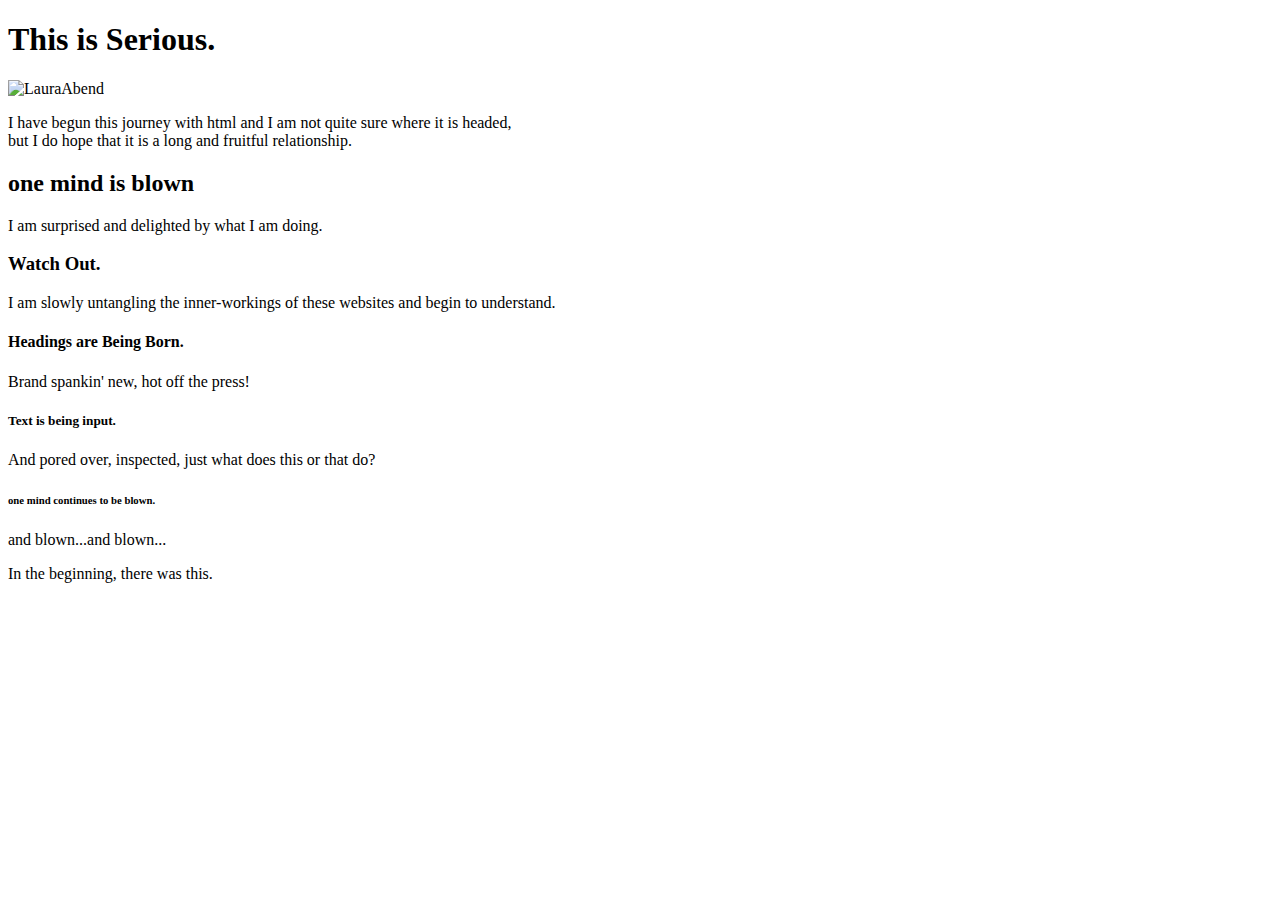
==== index.html @ 5064e780 "TEST - Old html file" ====
<!DOCTYPE html>
<html>
	<head>
		<title>Laura Abend</title>
	</head>

<div class="jumbotron">
		<h1>This is Serious.</h1>
	</div>
<img src="C:\Users\LAURA\Pictures\Pictures\Me\Glamour shot smallest.jpg" alt="LauraAbend" width="120" height="148">
<p>I have begun this journey with html and I am not quite sure where it is headed,<br>but I do hope that it is a long and fruitful relationship.</p>
<h2>one mind is blown</h2>
<p>I am surprised and delighted by what I am doing.</p>
<h3>Watch Out.</h3>
<p>I am slowly untangling the inner-workings of these websites and begin to understand.</p>
<h4>Headings are Being Born.</h4>
<p>Brand spankin' new, hot off the press!</p>
<h5>Text is being input.</h5>
<p>And pored over, inspected, just what does this or that do?</p>
<h6>one mind continues to be blown.</h6>
<p>and blown...and blown...</p>

<body>
In the beginning, there was this.
</body>

</html>
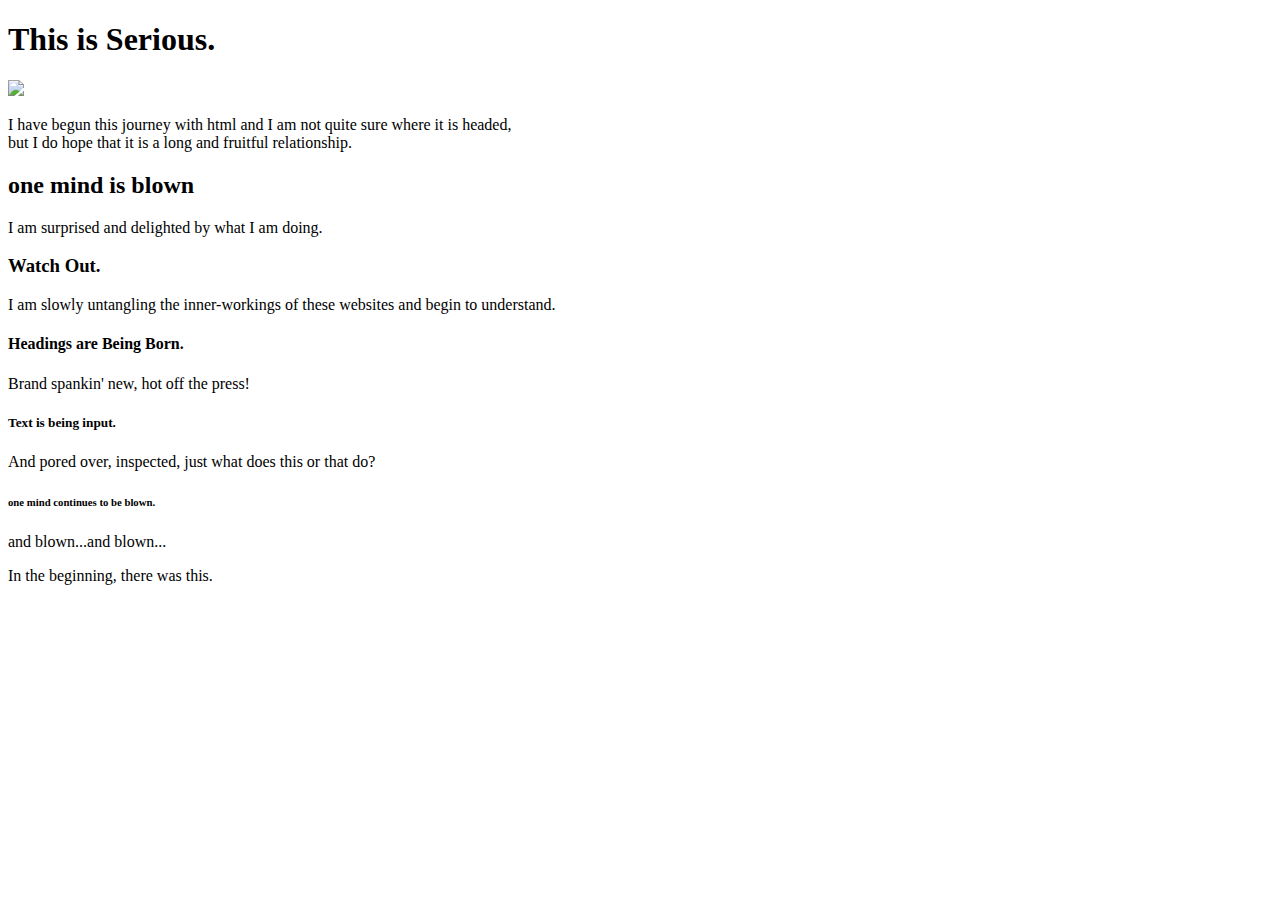
==== commit 56991d90: "Updated image source" ====
--- a/index.html
+++ b/index.html
@@ -7,7 +7,7 @@
 <div class="jumbotron">
 		<h1>This is Serious.</h1>
 	</div>
-<img src="C:\Users\LAURA\Pictures\Pictures\Me\Glamour shot smallest.jpg" alt="LauraAbend" width="120" height="148">
+<img src="https://pbs.twimg.com/profile_images/2464090626/3ezvgtw6pv1zuwdohbh2.jpeg width="120" height="148">
 <p>I have begun this journey with html and I am not quite sure where it is headed,<br>but I do hope that it is a long and fruitful relationship.</p>
 <h2>one mind is blown</h2>
 <p>I am surprised and delighted by what I am doing.</p>
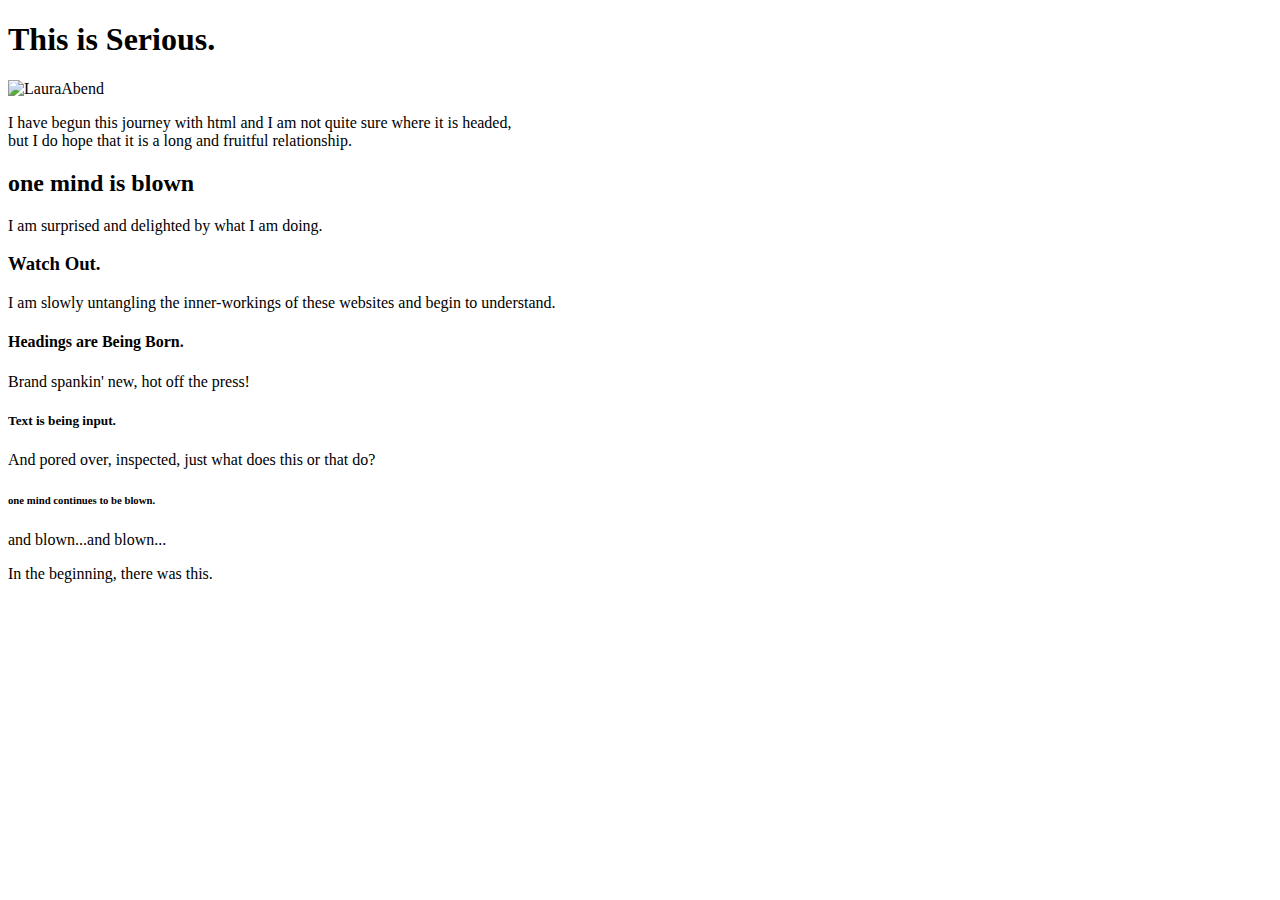
==== commit b93617f3: "2nd try - updated img src" ====
--- a/index.html
+++ b/index.html
@@ -7,7 +7,7 @@
 <div class="jumbotron">
 		<h1>This is Serious.</h1>
 	</div>
-<img src="https://pbs.twimg.com/profile_images/2464090626/3ezvgtw6pv1zuwdohbh2.jpeg width="120" height="148">
+<img src="https://pbs.twimg.com/profile_images/2464090626/3ezvgtw6pv1zuwdohbh2.jpeg" alt="LauraAbend" width="120" height="148">
 <p>I have begun this journey with html and I am not quite sure where it is headed,<br>but I do hope that it is a long and fruitful relationship.</p>
 <h2>one mind is blown</h2>
 <p>I am surprised and delighted by what I am doing.</p>
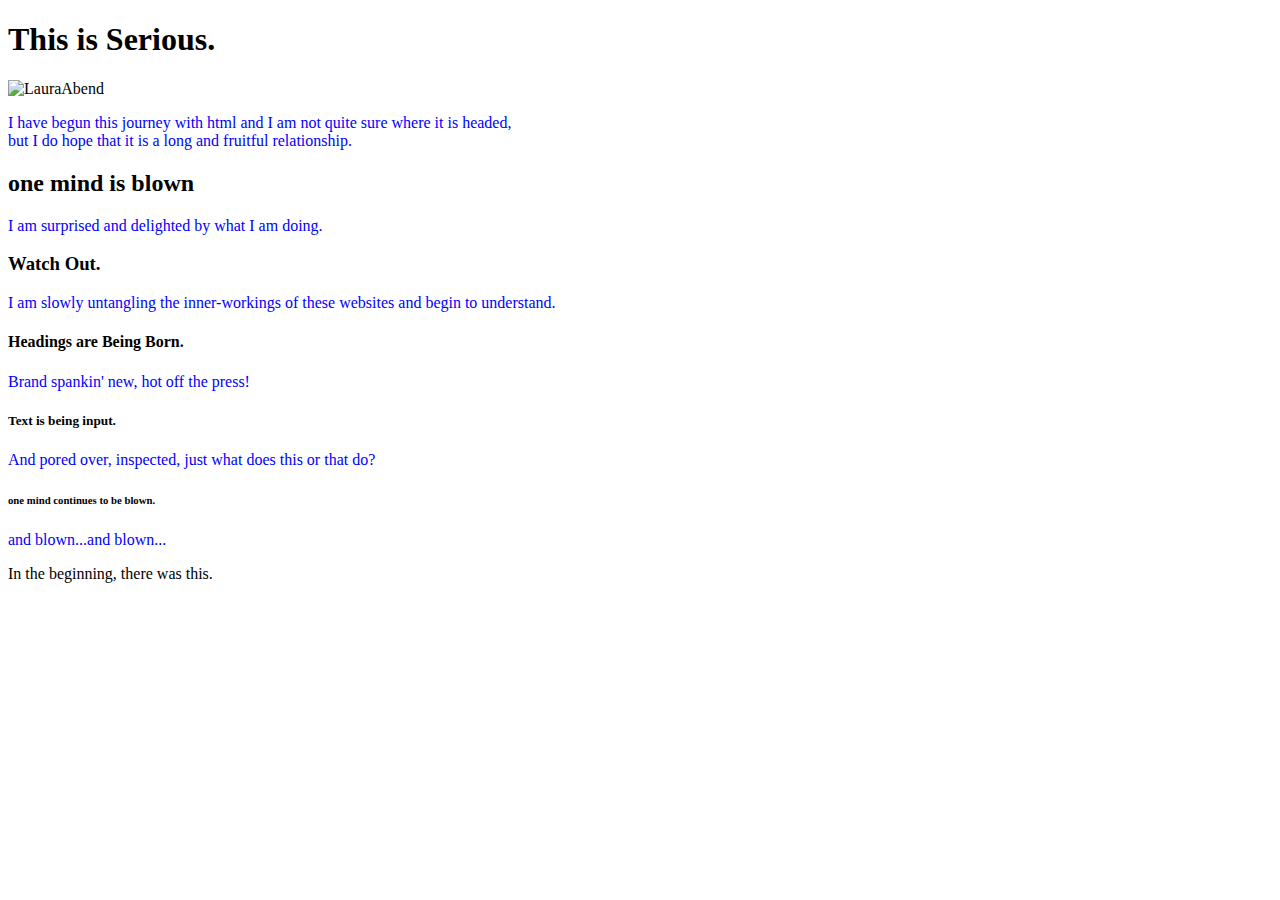
==== commit 164cef21: "Added style sheet" ====
--- a/index.html
+++ b/index.html
@@ -2,6 +2,7 @@
 <html>
 	<head>
 		<title>Laura Abend</title>
+		<link rel="stylesheet" href="style.css"/>
 	</head>
 
 <div class="jumbotron">
--- a/style.css
+++ b/style.css
@@ -0,0 +1,3 @@
+p {
+  color: blue;
+}
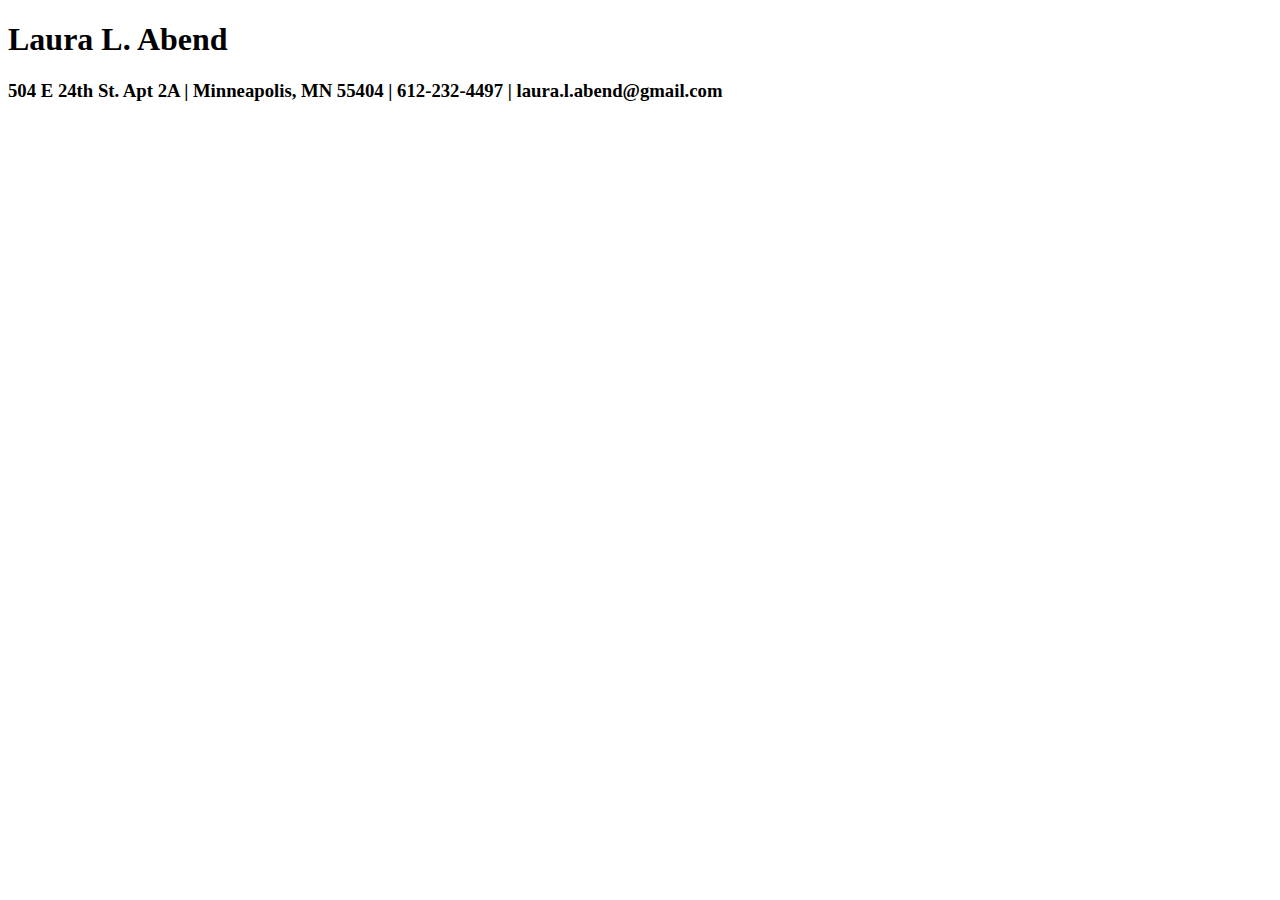
==== commit 3cd846ae: "TEST - new resume added" ====
--- a/index.html
+++ b/index.html
@@ -1,28 +1,14 @@
 <!DOCTYPE html>
 <html>
-	<head>
-		<title>Laura Abend</title>
-		<link rel="stylesheet" href="style.css"/>
-	</head>
-
-<div class="jumbotron">
-		<h1>This is Serious.</h1>
-	</div>
-<img src="https://pbs.twimg.com/profile_images/2464090626/3ezvgtw6pv1zuwdohbh2.jpeg" alt="LauraAbend" width="120" height="148">
-<p>I have begun this journey with html and I am not quite sure where it is headed,<br>but I do hope that it is a long and fruitful relationship.</p>
-<h2>one mind is blown</h2>
-<p>I am surprised and delighted by what I am doing.</p>
-<h3>Watch Out.</h3>
-<p>I am slowly untangling the inner-workings of these websites and begin to understand.</p>
-<h4>Headings are Being Born.</h4>
-<p>Brand spankin' new, hot off the press!</p>
-<h5>Text is being input.</h5>
-<p>And pored over, inspected, just what does this or that do?</p>
-<h6>one mind continues to be blown.</h6>
-<p>and blown...and blown...</p>
-
-<body>
-In the beginning, there was this.
-</body>
-
+<html lang="en">
+  <head>
+    <meta charset="utf-8">
+    <meta name="Laura Abend's Resume"content="My work history, educational background, and skills">
+    <title>Laura Abend</title>
+  </head>
+    <body>
+    <h1>Laura L. Abend
+      </h1>
+    <h3>504 E 24th St. Apt 2A | Minneapolis, MN 55404 | 612-232-4497 | laura.l.abend@gmail.com
+      </h3>
 </html>
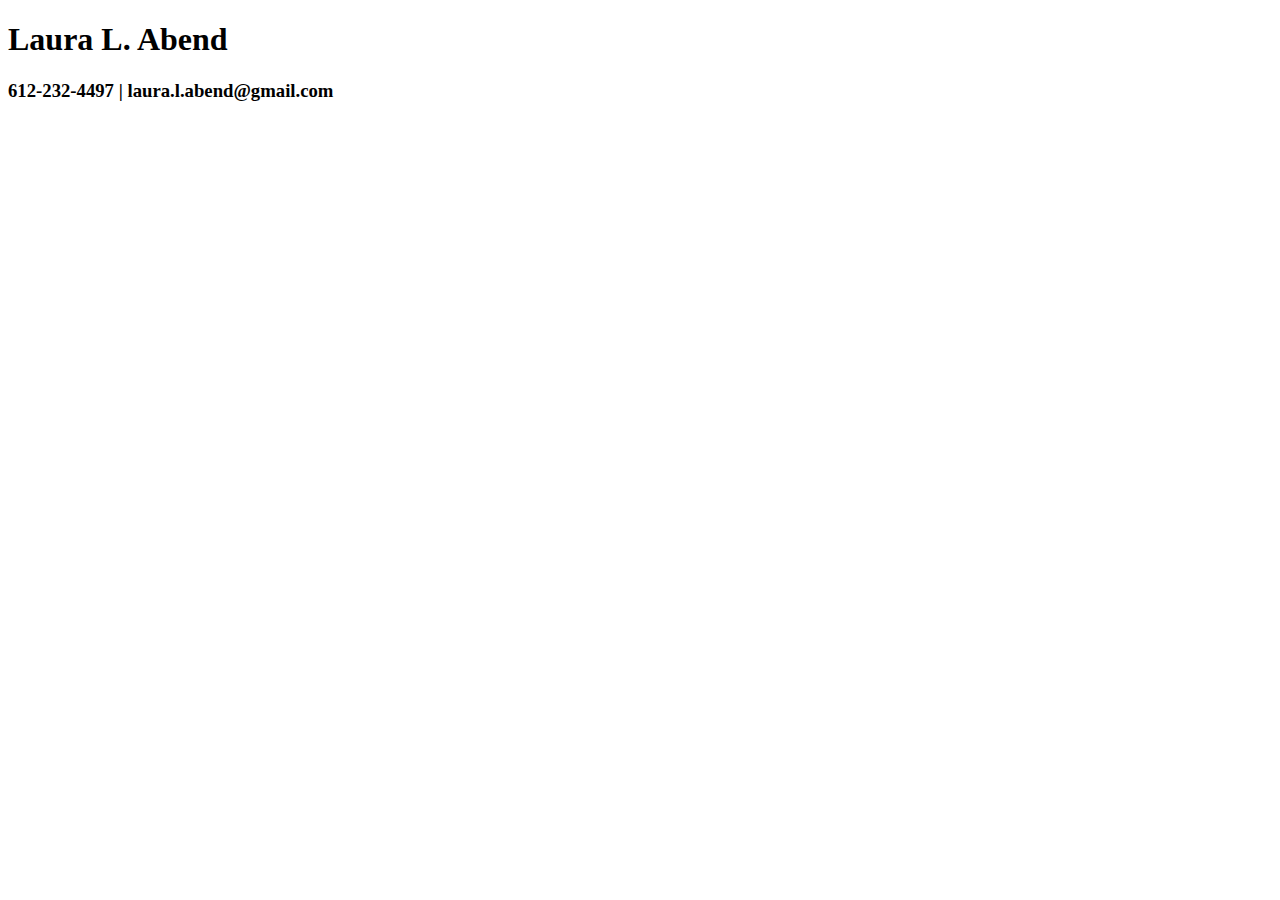
==== commit 4d684012: "Update index.html" ====
--- a/index.html
+++ b/index.html
@@ -9,6 +9,6 @@
     <body>
     <h1>Laura L. Abend
       </h1>
-    <h3>504 E 24th St. Apt 2A | Minneapolis, MN 55404 | 612-232-4497 | laura.l.abend@gmail.com
+    <h3>612-232-4497 | laura.l.abend@gmail.com
       </h3>
 </html>
